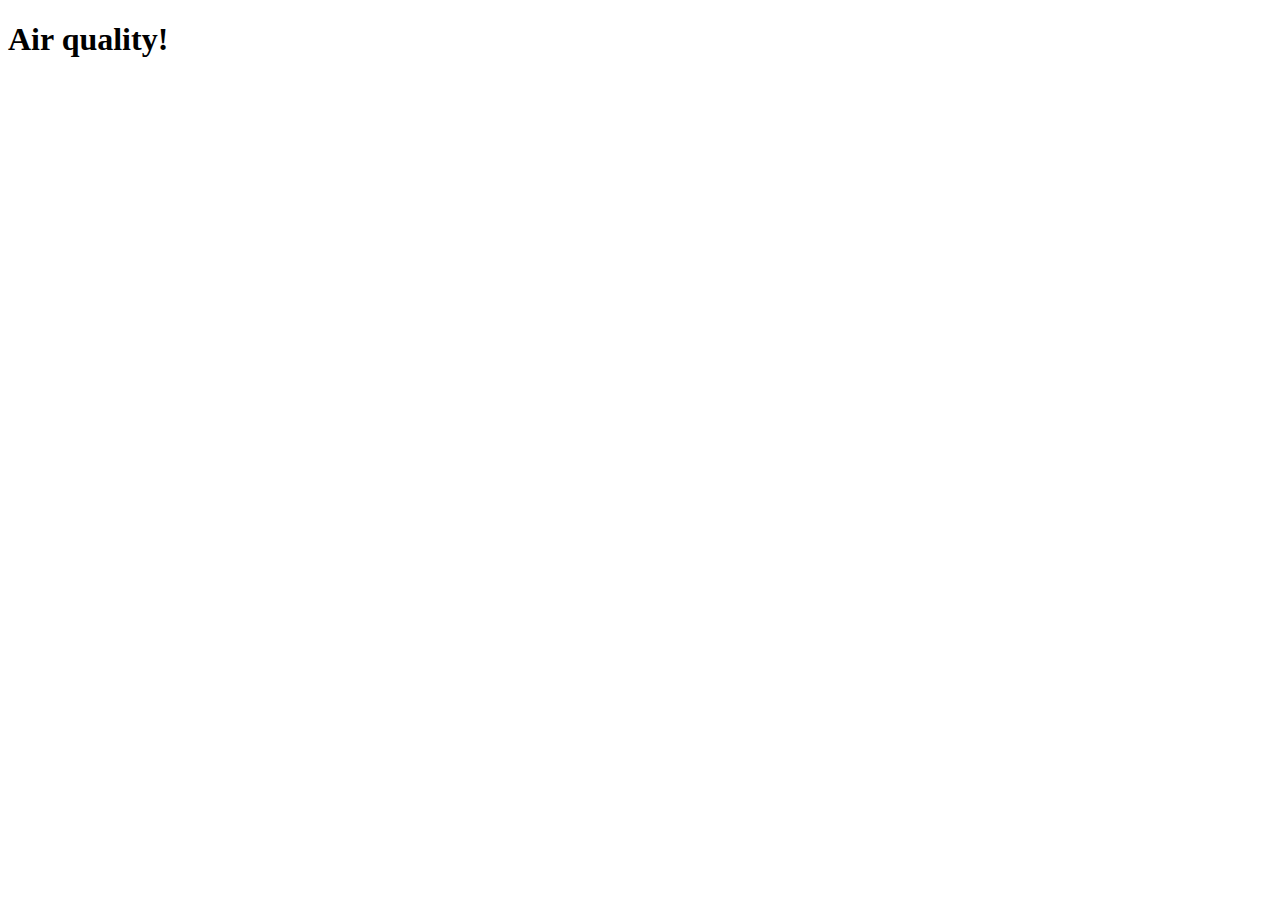
==== projeto-intermedio/aeolus/src/main/resources/templates/air_quality.html @ d2a3abbf "make connection with the apis and make it testes for them" ====
<!doctype html>
<html lang="en" xmlns:th="http://www.thymeleaf.org">
<head>
    <!-- Required meta tags -->
    <meta charset="utf-8">
    <meta name="viewport" content="width=device-width, initial-scale=1, shrink-to-fit=no">

    <!-- Bootstrap CSS -->
    <link rel="stylesheet" href="https://cdn.jsdelivr.net/npm/bootstrap@4.6.0/dist/css/bootstrap.min.css" integrity="sha384-B0vP5xmATw1+K9KRQjQERJvTumQW0nPEzvF6L/Z6nronJ3oUOFUFpCjEUQouq2+l" crossorigin="anonymous">

    <title>Air Quality</title>
</head>
<body>
<h1>Air quality!</h1>

<!-- Option 1: jQuery and Bootstrap Bundle (includes Popper) -->
<script src="https://code.jquery.com/jquery-3.5.1.slim.min.js" integrity="sha384-DfXdz2htPH0lsSSs5nCTpuj/zy4C+OGpamoFVy38MVBnE+IbbVYUew+OrCXaRkfj" crossorigin="anonymous"></script>
<script src="https://cdn.jsdelivr.net/npm/bootstrap@4.6.0/dist/js/bootstrap.bundle.min.js" integrity="sha384-Piv4xVNRyMGpqkS2by6br4gNJ7DXjqk09RmUpJ8jgGtD7zP9yug3goQfGII0yAns" crossorigin="anonymous"></script>

</body>
</html>
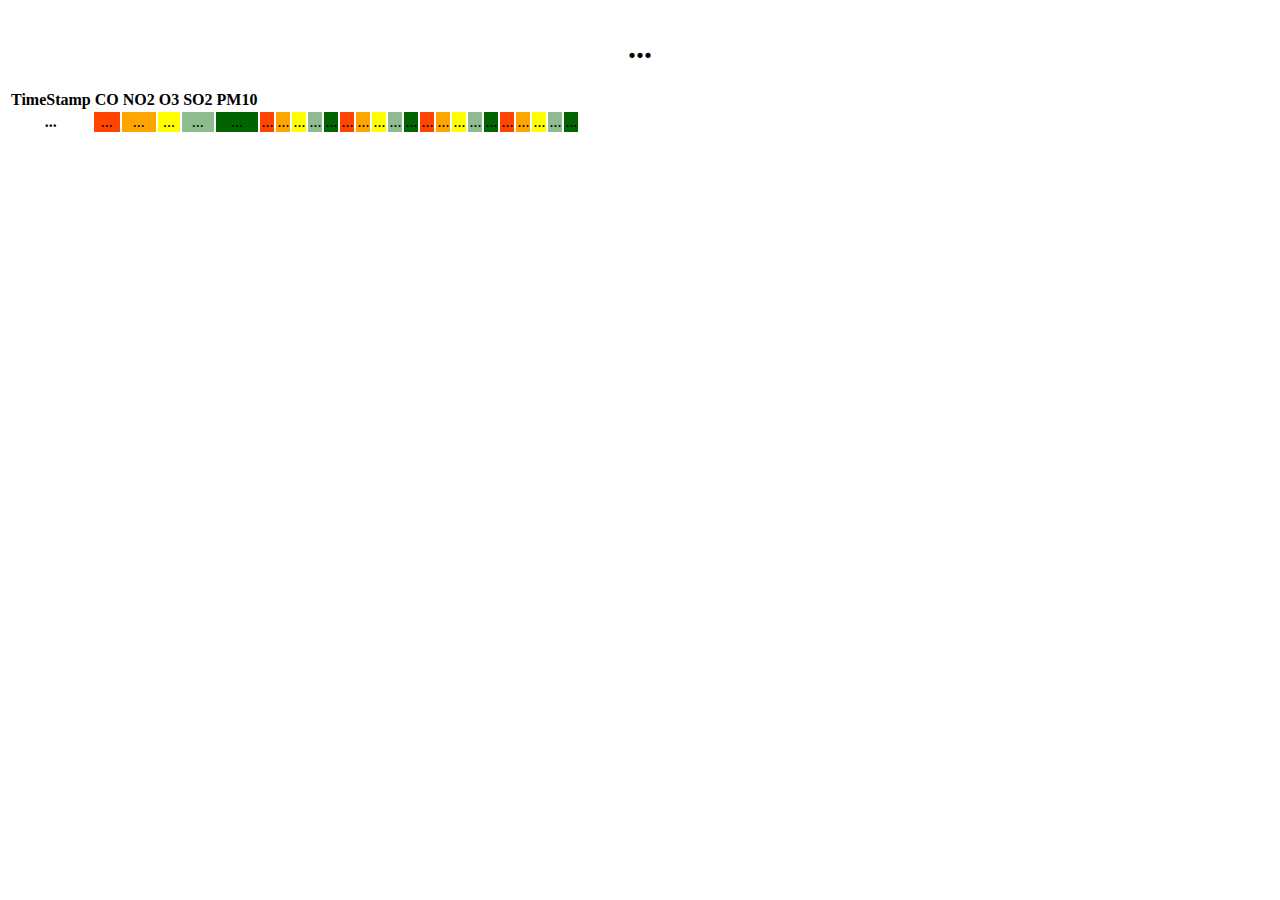
==== commit 8937be12: "frontend finished" ====
--- a/projeto-intermedio/aeolus/src/main/resources/templates/air_quality.html
+++ b/projeto-intermedio/aeolus/src/main/resources/templates/air_quality.html
@@ -11,7 +11,58 @@
     <title>Air Quality</title>
 </head>
 <body>
-<h1>Air quality!</h1>
+<div class="container" style="align-content: center; text-align: center">
+    <h1 th:text="${title}">...</h1>
+
+    <table class="table">
+        <thead>
+        <tr>
+            <th scope="col">TimeStamp</th>
+            <th scope="col">CO</th>
+            <th scope="col">NO2</th>
+            <th scope="col">O3</th>
+            <th scope="col">SO2</th>
+            <th scope="col">PM10</th>
+        </tr>
+        </thead>
+        <tbody>
+        <tr th:each="measure : ${response.measureList}">
+            <th scope="row" th:text="${#dates.formatISO(measure.timestamp)}">...</th>
+
+            <td th:if="${measure.co} >= 400" style="background-color: orangered" th:text="${measure.co}">...</td>
+            <td th:if="${measure.co} >= 200 and ${measure.co} < 400" style="background-color: orange" th:text="${measure.co}">...</td>
+            <td th:if="${measure.co} >= 140 and ${measure.co} < 200" style="background-color: yellow" th:text="${measure.co}">...</td>
+            <td th:if="${measure.co} >= 100 and ${measure.co} < 140" style="background-color: darkseagreen" th:text="${measure.co}">...</td>
+            <td th:if="${measure.co} >= 0 and ${measure.co} < 100" style="background-color: darkgreen" th:text="${measure.co}">...</td>
+
+            <td th:if="${measure.no2} >= 240" style="background-color: orangered" th:text="${measure.no2}">...</td>
+            <td th:if="${measure.no2} >= 180 and ${measure.no2} < 140" style="background-color: orange" th:text="${measure.no2}">...</td>
+            <td th:if="${measure.no2} >= 120 and ${measure.no2} < 180" style="background-color: yellow" th:text="${measure.no2}">...</td>
+            <td th:if="${measure.no2} >= 60 and ${measure.no2} < 120" style="background-color: darkseagreen" th:text="${measure.no2}">...</td>
+            <td th:if="${measure.no2} >= 0 and ${measure.no2} < 60" style="background-color: darkgreen" th:text="${measure.no2}">...</td>
+
+            <td th:if="${measure.o3} >= 120" style="background-color: orangered" th:text="${measure.o3}">...</td>
+            <td th:if="${measure.o3} >= 50 and ${measure.o3} < 120" style="background-color: orange" th:text="${measure.o3}">...</td>
+            <td th:if="${measure.o3} >= 25 and ${measure.o3} < 50" style="background-color: yellow" th:text="${measure.o3}">...</td>
+            <td th:if="${measure.o3} >= 20 and ${measure.o3} < 25" style="background-color: darkseagreen" th:text="${measure.o3}">...</td>
+            <td th:if="${measure.o3} >= 0 and ${measure.o3} < 20" style="background-color: darkgreen" th:text="${measure.o3}">...</td>
+
+            <td th:if="${measure.so2} >= 500" style="background-color: orangered" th:text="${measure.so2}">...</td>
+            <td th:if="${measure.so2} >= 350 and ${measure.so2} < 500" style="background-color: orange" th:text="${measure.so2}">...</td>
+            <td th:if="${measure.so2} >= 210 and ${measure.so2} < 350" style="background-color: yellow" th:text="${measure.so2}">...</td>
+            <td th:if="${measure.so2} >= 140 and ${measure.so2} < 210" style="background-color: darkseagreen" th:text="${measure.so2}">...</td>
+            <td th:if="${measure.so2} >= 0 and ${measure.so2} < 140" style="background-color: darkgreen" th:text="${measure.so2}">...</td>
+
+            <td th:if="${measure.pm10} >= 10000" style="background-color: orangered" th:text="${measure.pm10}">...</td>
+            <td th:if="${measure.pm10} >= 8500 and ${measure.pm10} < 10000" style="background-color: orange" th:text="${measure.pm10}">...</td>
+            <td th:if="${measure.pm10} >= 7000 and ${measure.pm10} < 8500" style="background-color: yellow" th:text="${measure.pm10}">...</td>
+            <td th:if="${measure.pm10} >= 5000 and ${measure.pm10} < 7000" style="background-color: darkseagreen" th:text="${measure.pm10}">...</td>
+            <td th:if="${measure.pm10} >= 0 and ${measure.pm10} < 5000" style="background-color: darkgreen" th:text="${measure.pm10}">...</td>
+        </tr>
+        </tbody>
+    </table>
+
+</div>
 
 <!-- Option 1: jQuery and Bootstrap Bundle (includes Popper) -->
 <script src="https://code.jquery.com/jquery-3.5.1.slim.min.js" integrity="sha384-DfXdz2htPH0lsSSs5nCTpuj/zy4C+OGpamoFVy38MVBnE+IbbVYUew+OrCXaRkfj" crossorigin="anonymous"></script>
